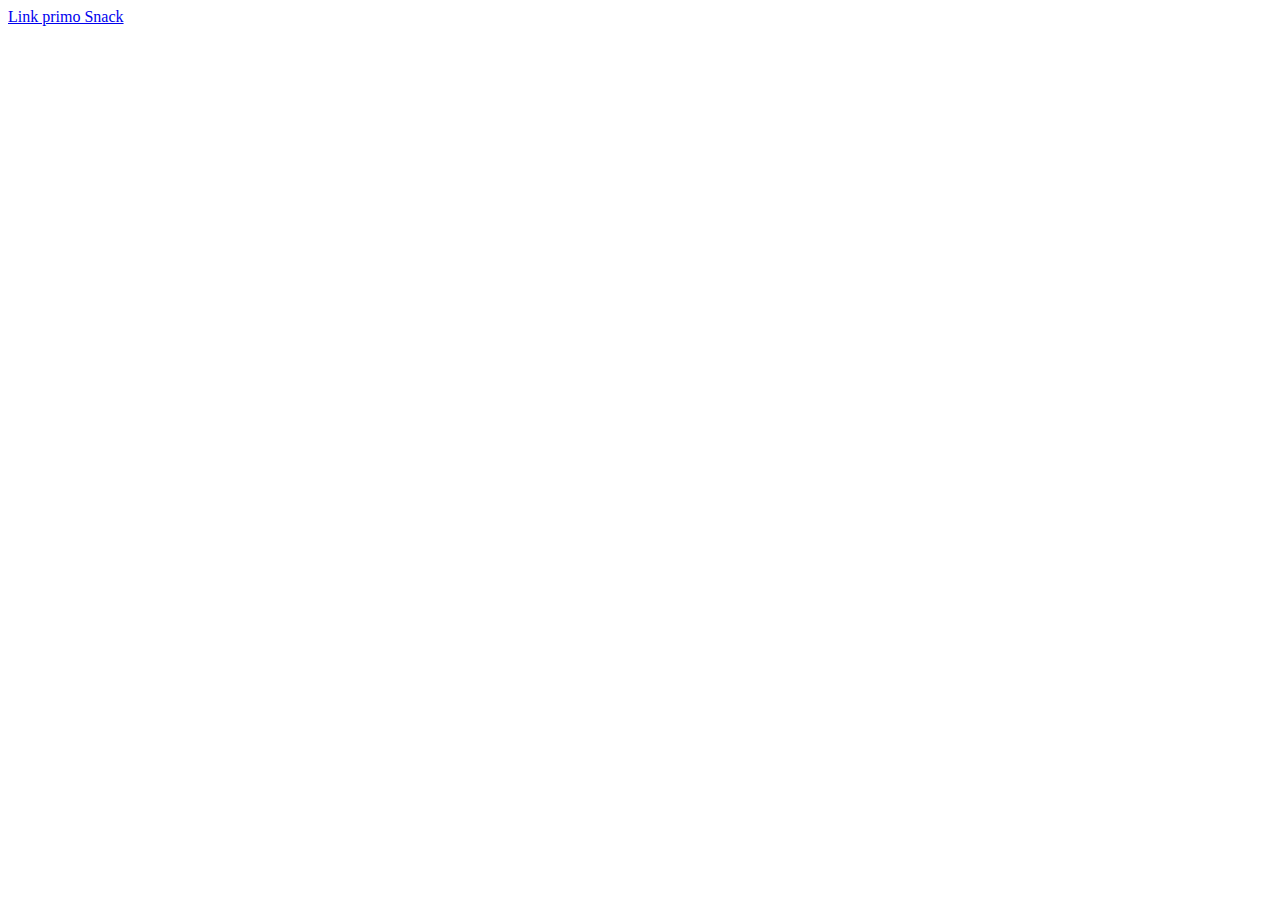
==== index.html @ 93b70895 "first commit" ====
<!DOCTYPE html>
<html lang="en">

<head>
    <meta charset="UTF-8">
    <meta name="viewport" content="width=device-width, initial-scale=1.0">
    <title>Index</title>
</head>

<body>

    <a href="./jsnack1/index.html">Link primo Snack</a>

</body>

</html>
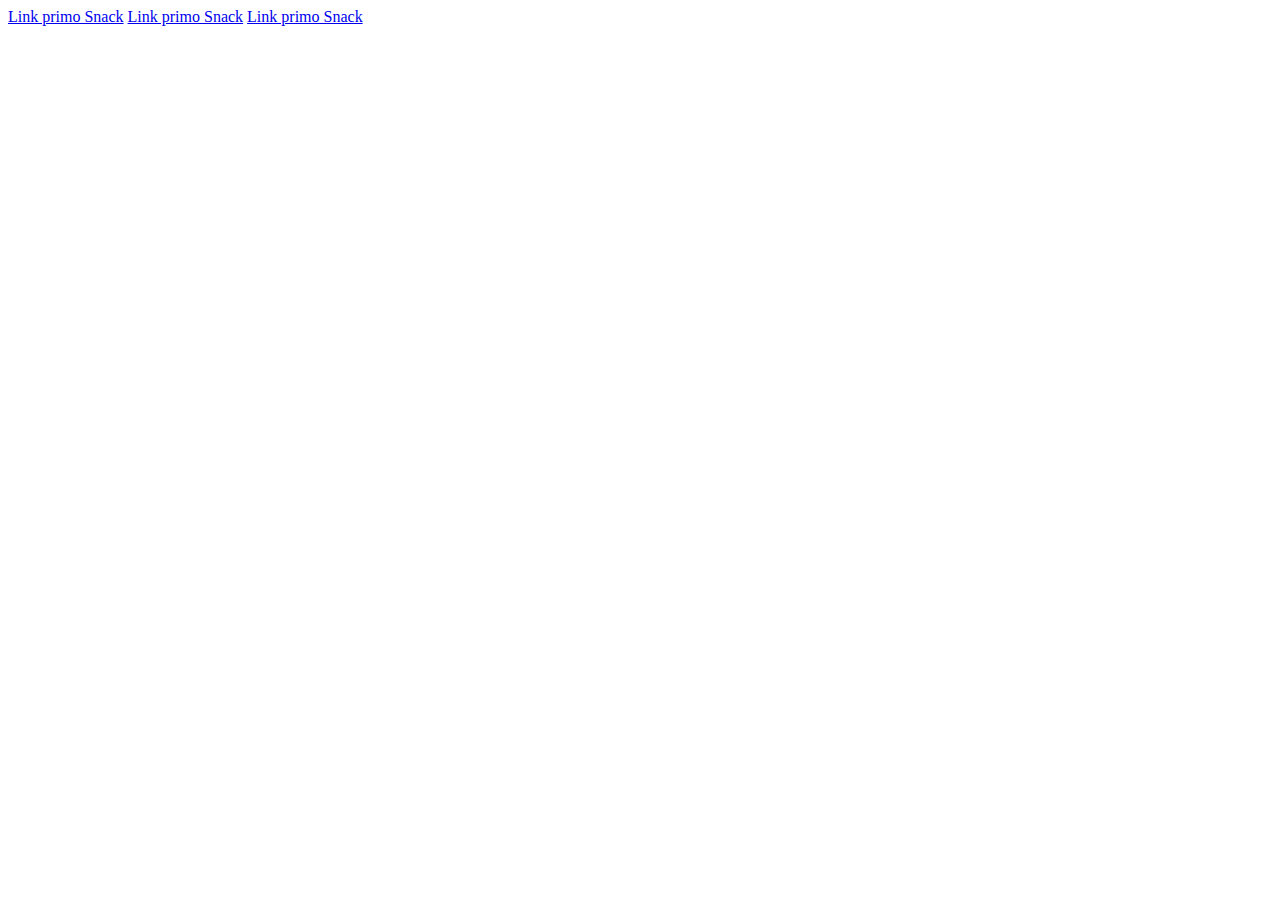
==== commit fc99f098: "Esercizio tre terminato" ====
--- a/index.html
+++ b/index.html
@@ -10,6 +10,8 @@
 <body>
 
     <a href="./jsnack1/index.html">Link primo Snack</a>
+    <a href="./jsnack2/index.html">Link primo Snack</a>
+    <a href="./jsnack3/index.html">Link primo Snack</a>
 
 </body>
 
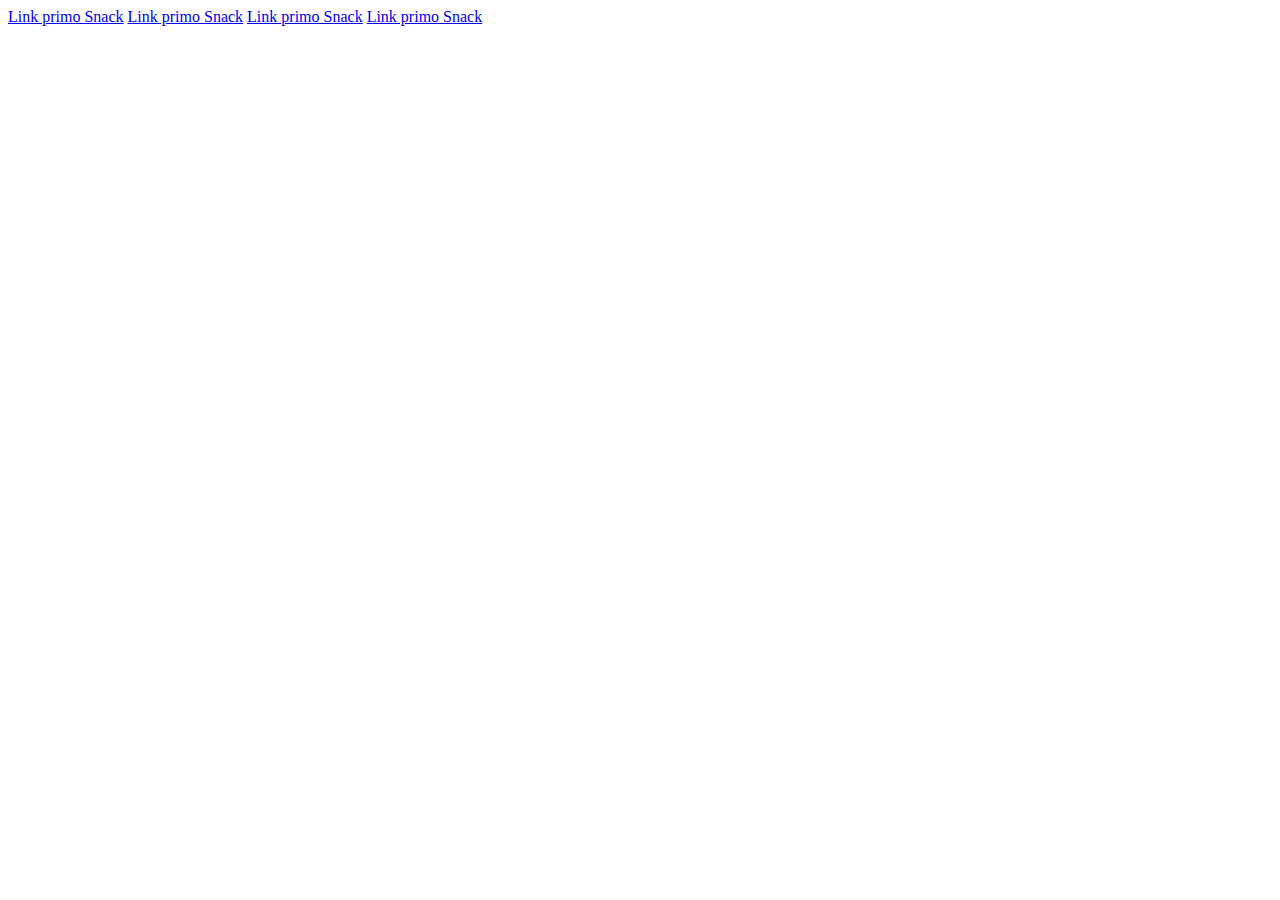
==== commit f2066c18: "Esercizio quattro terminato" ====
--- a/index.html
+++ b/index.html
@@ -12,6 +12,7 @@
     <a href="./jsnack1/index.html">Link primo Snack</a>
     <a href="./jsnack2/index.html">Link primo Snack</a>
     <a href="./jsnack3/index.html">Link primo Snack</a>
+    <a href="./jsnack4/index.html">Link primo Snack</a>
 
 </body>
 
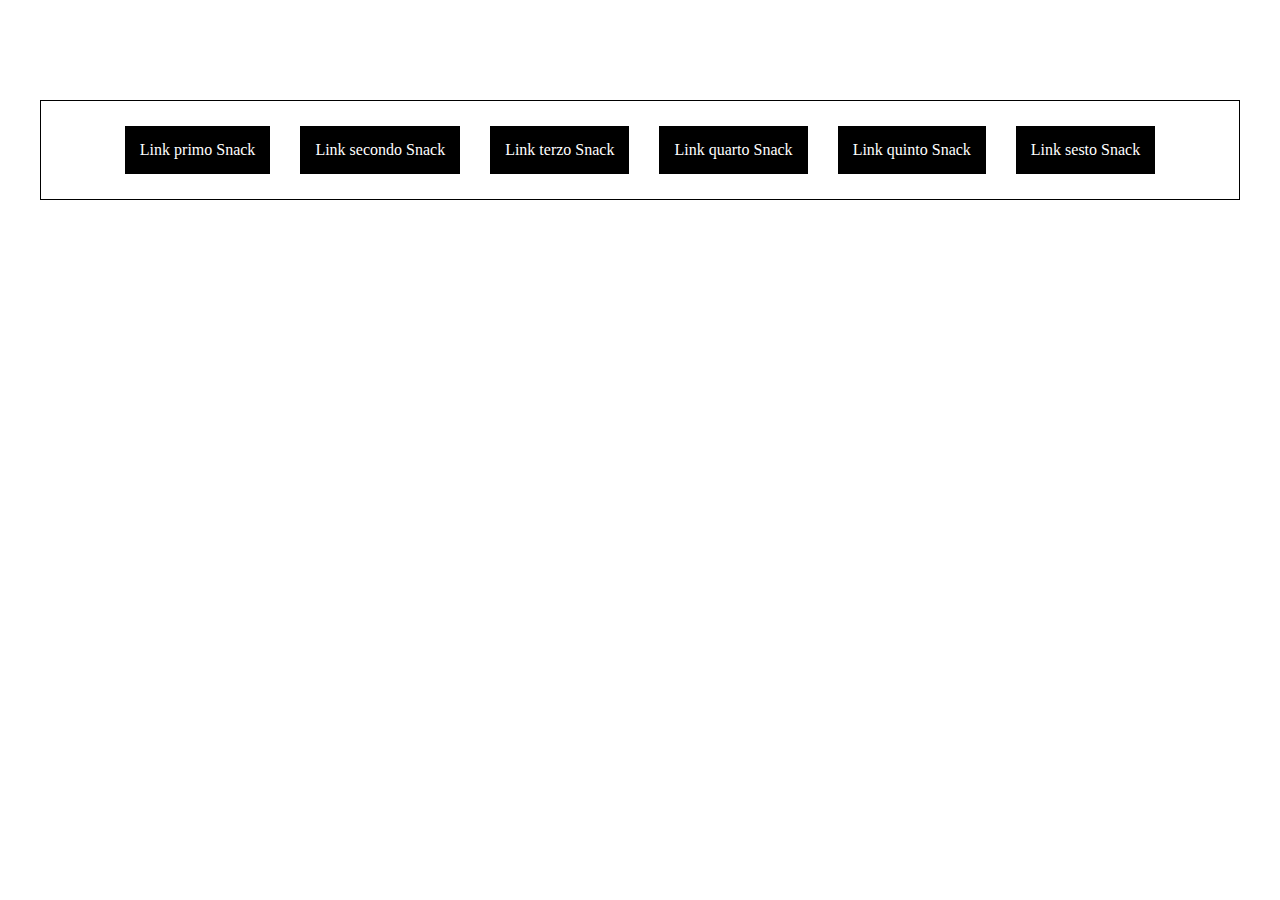
==== commit 9b31134c: "Esercizio terminato" ====
--- a/index.html
+++ b/index.html
@@ -5,14 +5,19 @@
     <meta charset="UTF-8">
     <meta name="viewport" content="width=device-width, initial-scale=1.0">
     <title>Index</title>
+    <link rel="stylesheet" href="./style.css">
 </head>
 
 <body>
 
-    <a href="./jsnack1/index.html">Link primo Snack</a>
-    <a href="./jsnack2/index.html">Link primo Snack</a>
-    <a href="./jsnack3/index.html">Link primo Snack</a>
-    <a href="./jsnack4/index.html">Link primo Snack</a>
+    <div class="container">
+        <a href="./jsnack1/index.html">Link primo Snack</a>
+        <a href="./jsnack2/index.html">Link secondo Snack</a>
+        <a href="./jsnack3/index.html">Link terzo Snack</a>
+        <a href="./jsnack4/index.html">Link quarto Snack</a>
+        <a href="./jsnack5/index.html">Link quinto Snack</a>
+        <a href="./jsnack6/index.html">Link sesto Snack</a>
+    </div>
 
 </body>
 
--- a/style.css
+++ b/style.css
@@ -0,0 +1,27 @@
+* {
+    margin: 0;
+    padding: 0;
+    box-sizing: border-box;
+}
+
+.container {
+    display: flex;
+    justify-content: center;
+    align-items: center;
+    gap: 30px;
+
+    margin: auto;
+    margin-top: 100px;
+
+    width: 1200px;
+    border: 1px solid black;
+}
+
+.container a {
+    background-color: black;
+    color: white;
+    margin-top: 25px;
+    margin-bottom: 25px;
+    padding: 15px;
+    text-decoration: none;
+}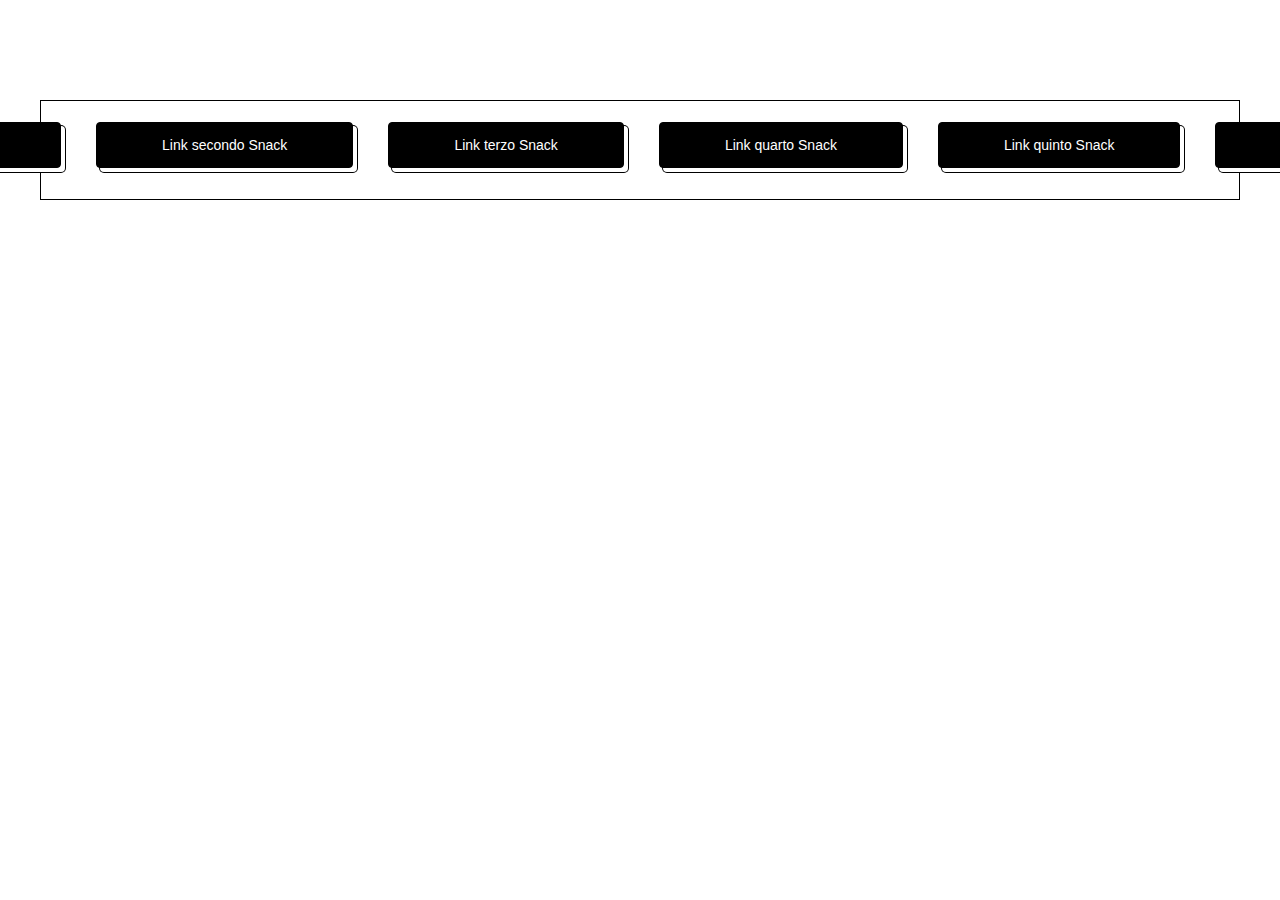
==== commit 95b05a04: "Aggiunta stilizzazione primo snack" ====
--- a/index.html
+++ b/index.html
@@ -11,12 +11,30 @@
 <body>
 
     <div class="container">
-        <a href="./jsnack1/index.html">Link primo Snack</a>
-        <a href="./jsnack2/index.html">Link secondo Snack</a>
-        <a href="./jsnack3/index.html">Link terzo Snack</a>
-        <a href="./jsnack4/index.html">Link quarto Snack</a>
-        <a href="./jsnack5/index.html">Link quinto Snack</a>
-        <a href="./jsnack6/index.html">Link sesto Snack</a>
+
+        <button class="button-55" role="button">
+            <span class="text"><a href="./jsnack1/index.html">Link primo Snack</a></span>
+        </button>
+
+        <button class="button-55" role="button">
+            <span class="text"><a href="./jsnack2/index.html">Link secondo Snack</a></span>
+        </button>
+
+        <button class="button-55" role="button">
+            <span class="text"><a href="./jsnack3/index.html">Link terzo Snack</a></span>
+        </button>
+
+        <button class="button-55" role="button">
+            <span class="text"><a href="./jsnack4/index.html">Link quarto Snack</a></span>
+        </button>
+
+        <button class="button-55" role="button">
+            <span class="text"><a href="./jsnack5/index.html">Link quinto Snack</a></span>
+        </button>
+
+        <button class="button-55" role="button">
+            <span class="text"><a href="./jsnack6/index.html">Link sesto Snack</a></span>
+        </button>
     </div>
 
 </body>
--- a/style.css
+++ b/style.css
@@ -14,6 +14,7 @@
     margin-top: 100px;
 
     width: 1200px;
+    height: 100px;
     border: 1px solid black;
 }
 
@@ -24,4 +25,56 @@
     margin-bottom: 25px;
     padding: 15px;
     text-decoration: none;
+}
+
+
+.button-55 {
+    appearance: button;
+    background-color: #000;
+    background-image: none;
+    border: 1px solid #000;
+    border-radius: 4px;
+    box-shadow: #fff 4px 4px 0 0, #000 4px 4px 0 1px;
+    box-sizing: border-box;
+    color: #fff;
+    cursor: pointer;
+    display: inline-block;
+    font-family: ITCAvantGardeStd-Bk, Arial, sans-serif;
+    font-size: 14px;
+    font-weight: 400;
+    line-height: 20px;
+    margin: 0 5px 10px 0;
+    overflow: visible;
+    padding: 12px 40px;
+    text-align: center;
+    text-transform: none;
+    touch-action: manipulation;
+    user-select: none;
+    -webkit-user-select: none;
+    vertical-align: middle;
+    white-space: nowrap;
+}
+
+.button-55:focus {
+    text-decoration: none;
+}
+
+.button-55:hover {
+    text-decoration: none;
+}
+
+.button-55:active {
+    box-shadow: rgba(0, 0, 0, .125) 0 3px 5px inset;
+    outline: 0;
+}
+
+.button-55:not([disabled]):active {
+    box-shadow: #fff 2px 2px 0 0, #000 2px 2px 0 1px;
+    transform: translate(2px, 2px);
+}
+
+@media (min-width: 768px) {
+    .button-55 {
+        padding: 12px 50px;
+    }
 }